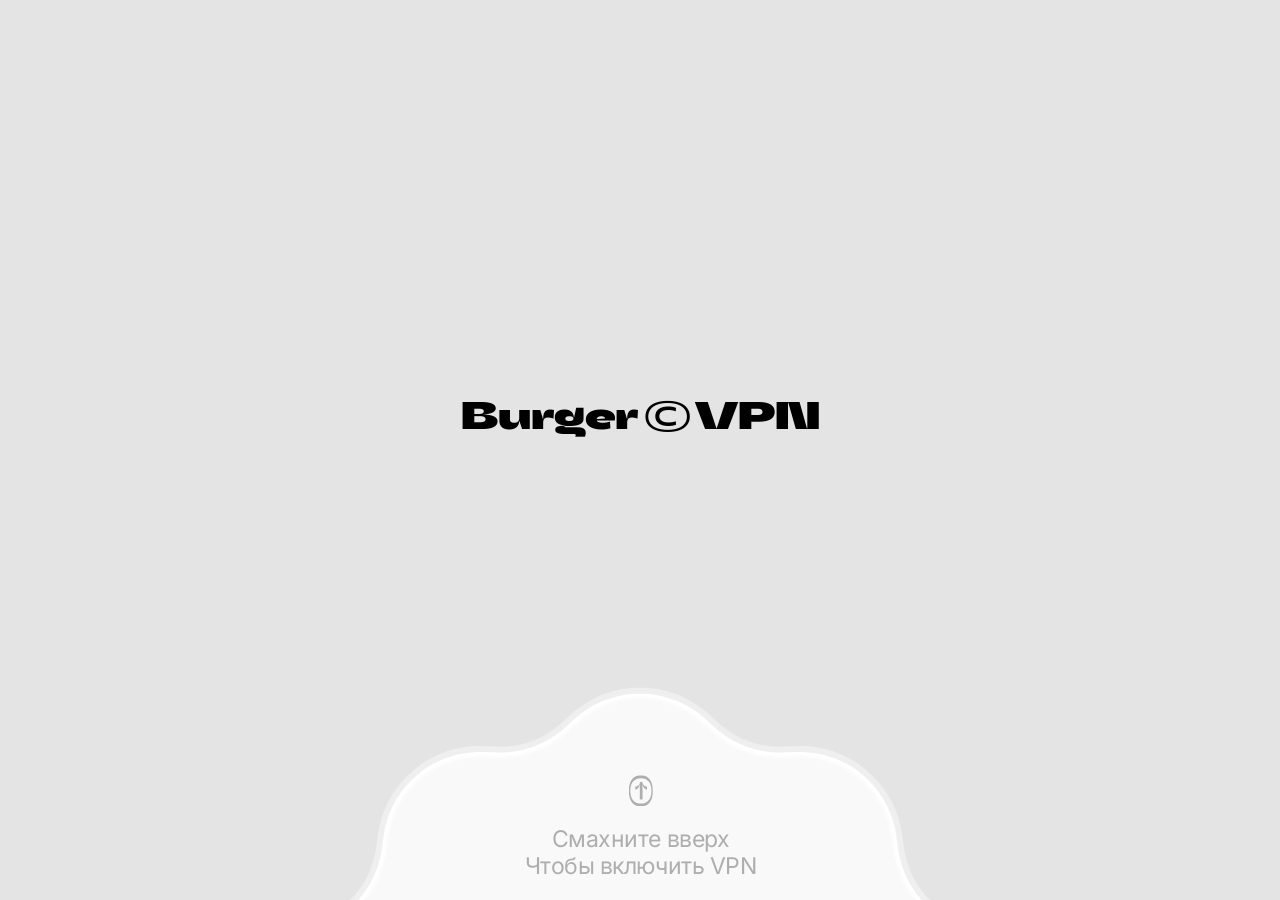
==== intro.html @ 923d02f2 "Заставка «Смахните вверх»: отдельная страница intro.html Жест вверх раздувает каплю в стеклянный куп" ====
<!doctype html>
<html lang="ru" class="no-js">
<head>
  <meta charset="utf-8">
  <meta name="viewport" content="width=device-width, initial-scale=1, viewport-fit=cover">
  <title>Burger VPN — смахните вверх</title>
  <meta name="description" content="Burger VPN: смахните вверх, чтобы включить VPN. Просто. Работает.">
  <meta name="theme-color" content="#e4e4e4">
  <link rel="icon" href="img/favicon.svg" type="image/svg+xml">
  <script>document.documentElement.className = 'js';</script>

  <link rel="preload" href="fonts/asgard-wide-xbold.woff2" as="font" type="font/woff2" crossorigin>
  <link rel="preload" href="fonts/asgard-wide-medium.woff2" as="font" type="font/woff2" crossorigin>
  <link rel="preload" href="fonts/inter-cyrillic.woff2" as="font" type="font/woff2" crossorigin>

  <link rel="stylesheet" href="css/base/fonts.css">
  <link rel="stylesheet" href="css/base/variables.css">
  <link rel="stylesheet" href="css/base/reset.css">
  <link rel="stylesheet" href="css/base/base.css">
  <link rel="stylesheet" href="css/blocks/glass.css">
  <link rel="stylesheet" href="css/blocks/button.css">
  <link rel="stylesheet" href="css/blocks/intro.css">
</head>
<body>
  <main class="intro" data-intro>
    <div class="intro__stage" data-intro-stage>
      <p class="intro__logo">
        <span class="intro__logo-word">Burger</span>
        <span class="intro__logo-mark">©</span>
        <span class="intro__logo-word">VPN</span>
      </p>

      <span class="intro__touch" aria-hidden="true"></span>
      <img class="intro__blob" src="img/intro/blob.svg" width="581" height="575" alt="">

      <h1 class="intro__title" tabindex="-1" data-intro-title>Просто.<br>Работает.</h1>

      <div class="intro__bubble" aria-hidden="true">
        <span class="intro__glow"></span>
        <span class="intro__lens">Просто.<br>Работает.</span>
      </div>

      <button class="intro__trigger" type="button" data-intro-trigger>
        <img class="intro__arrow" src="img/icons/intro-arrow.svg" width="26" height="20" alt="">
        <span class="intro__hint">Смахните вверх<br>Чтобы включить VPN</span>
      </button>

      <div class="intro__cloud">
        <img class="intro__icon" src="img/services/whatsapp.webp" width="164" height="167" alt="" decoding="async" style="--x: 184; --y: -14; --w: 82; --i: 27;">
        <img class="intro__icon" src="img/services/facebook.webp" width="182" height="185" alt="" decoding="async" style="--x: 189; --y: 0; --w: 91; --i: 25;">
        <img class="intro__icon" src="img/services/finland.webp" width="119" height="120" alt="" decoding="async" style="--x: 204; --y: 47; --w: 59; --i: 22;">
        <img class="intro__icon" src="img/services/reddit.webp" width="141" height="142" alt="" decoding="async" style="--x: 102.5; --y: 88; --w: 70; --i: 20;">
        <img class="intro__icon" src="img/services/notion.webp" width="149" height="151" alt="" decoding="async" style="--x: 223; --y: 75; --w: 74; --i: 18;">
        <img class="intro__icon" src="img/services/uk.webp" width="50" height="51" alt="" decoding="async" style="--x: 162; --y: 196; --w: 25; --i: 7;">
        <img class="intro__icon" src="img/services/usa.webp" width="72" height="74" alt="" decoding="async" style="--x: 142; --y: 99; --w: 36; --i: 19;">
        <img class="intro__icon" src="img/services/adobe.webp" width="170" height="173" alt="" decoding="async" style="--x: 132; --y: -97; --w: 85; --i: 28;">
        <img class="intro__icon" src="img/services/discord.webp" width="156" height="159" alt="" decoding="async" style="--x: 307; --y: 183; --w: 78; --i: 12;">
        <img class="intro__icon" src="img/services/discord-small.webp" width="73" height="74" alt="" decoding="async" style="--x: 152; --y: 130; --w: 36; --i: 13;">
        <img class="intro__icon" src="img/services/spotify.webp" width="125" height="126" alt="" decoding="async" style="--x: 98; --y: 106; --w: 62; --i: 17;">
        <img class="intro__icon" src="img/services/etsy.webp" width="58" height="59" alt="" decoding="async" style="--x: 227; --y: 274; --w: 29; --i: 1;">
        <img class="intro__icon" src="img/services/kazakhstan.webp" width="52" height="53" alt="" decoding="async" style="--x: 269; --y: 164; --w: 26; --i: 10;">
        <img class="intro__icon" src="img/services/uae.webp" width="98" height="99" alt="" decoding="async" style="--x: 314; --y: 143; --w: 49; --i: 15;">
        <img class="intro__icon" src="img/services/sweden.webp" width="140" height="142" alt="" decoding="async" style="--x: 116; --y: 143; --w: 70; --i: 11;">
        <img class="intro__icon" src="img/services/poland.webp" width="28" height="28" alt="" decoding="async" style="--x: 229; --y: 237; --w: 14; --i: 3;">
        <img class="intro__icon" src="img/services/instagram.webp" width="150" height="153" alt="" decoding="async" style="--x: 203; --y: 157; --w: 75; --i: 8;">
        <img class="intro__icon" src="img/services/germany.webp" width="24" height="25" alt="" decoding="async" style="--x: 300; --y: 205; --w: 12; --i: 9;">
        <img class="intro__icon" src="img/services/medium.webp" width="54" height="55" alt="" decoding="async" style="--x: 170; --y: 227; --w: 27; --i: 5;">
        <img class="intro__icon" src="img/services/dribbble.webp" width="78" height="80" alt="" decoding="async" style="--x: 183; --y: 239; --w: 39; --i: 2;">
        <img class="intro__icon" src="img/services/dribbble-alt.webp" width="78" height="80" alt="" decoding="async" style="--x: 200; --y: 312; --w: 39; --i: 0;">
        <img class="intro__icon" src="img/services/youtube.webp" width="168" height="171" alt="" decoding="async" style="--x: 113; --y: 0; --w: 84; --i: 26;">
        <a class="intro__power" href="index.html" aria-label="Открыть сайт Burger VPN">
          <img class="intro__power-image" src="img/intro/power.webp" width="236" height="239" alt="">
        </a>
        <img class="intro__icon" src="img/services/notion-small.webp" width="46" height="46" alt="" decoding="async" style="--x: 307; --y: 150; --w: 23; --i: 14;">
        <img class="intro__icon" src="img/services/soundcloud.webp" width="24" height="24" alt="" decoding="async" style="--x: 273; --y: 218; --w: 12; --i: 6;">
        <img class="intro__icon" src="img/services/chatgpt.webp" width="135" height="136" alt="" decoding="async" style="--x: 347; --y: 78; --w: 67; --i: 24;">
        <img class="intro__icon" src="img/services/signal.webp" width="36" height="37" alt="" decoding="async" style="--x: 312; --y: 105; --w: 18; --i: 21;">
        <img class="intro__icon" src="img/services/telegram.webp" width="123" height="125" alt="" decoding="async" style="--x: 195; --y: 86; --w: 62; --i: 16;">
        <img class="intro__icon" src="img/services/tiktok.webp" width="44" height="44" alt="" decoding="async" style="--x: 259; --y: 243; --w: 22; --i: 4;">
        <img class="intro__icon" src="img/services/whatsapp-small.webp" width="48" height="49" alt="" decoding="async" style="--x: 78; --y: 99; --w: 24; --i: 23;">
      </div>

      <div class="intro__actions">
        <a class="intro__action button glass glass_theme_dark" href="index.html#activation">Зарегистрироваться</a>
        <a class="intro__action button glass glass_theme_light" href="https://t.me/VpnBurger_bot" target="_blank" rel="noopener noreferrer">Войти в профиль</a>
      </div>

      <p class="intro__copyright">
        <span>Burger VPN</span>
        <span>©</span>
        <span>2026</span>
      </p>
    </div>
  </main>

  <script src="js/core/utils.js" defer></script>
  <script src="js/blocks/intro.js" defer></script>
</body>
</html>
---- css/base/fonts.css ----
/* Asgard Wide — пробная версия Zetafonts (CC BY-NC). В пробной сборке цифры заменены
   штампами, поэтому они вырезаны из файла, а цифры берутся из Unbounded по unicode-range. */
@font-face {
  font-family: "Asgard Wide";
  src: url("../../fonts/asgard-wide-regular.woff2") format("woff2");
  font-weight: 400;
  font-display: swap;
  unicode-range: U+0020-002F, U+003A-007E, U+00A0-00FF, U+0131, U+0152-0153, U+02C6, U+02DA, U+02DC,
    U+0400-045F, U+0490-0491, U+2010-2027, U+2030-203A, U+20AC, U+20BD, U+2116, U+2122, U+2190-2193, U+2212;
}

@font-face {
  font-family: "Asgard Wide";
  src: url("../../fonts/asgard-wide-medium.woff2") format("woff2");
  font-weight: 500;
  font-display: swap;
  unicode-range: U+0020-002F, U+003A-007E, U+00A0-00FF, U+0131, U+0152-0153, U+02C6, U+02DA, U+02DC,
    U+0400-045F, U+0490-0491, U+2010-2027, U+2030-203A, U+20AC, U+20BD, U+2116, U+2122, U+2190-2193, U+2212;
}

@font-face {
  font-family: "Asgard Wide";
  src: url("../../fonts/asgard-wide-xbold.woff2") format("woff2");
  font-weight: 800;
  font-display: swap;
  unicode-range: U+0020-002F, U+003A-007E, U+00A0-00FF, U+0131, U+0152-0153, U+02C6, U+02DA, U+02DC,
    U+0400-045F, U+0490-0491, U+2010-2027, U+2030-203A, U+20AC, U+20BD, U+2116, U+2122, U+2190-2193, U+2212;
}

/* Цифры объявлены отдельно под каждый вес букв: грань с диапазоном 200–900 Chrome
   выбирает вместо жирной грани букв, и тогда буквы уходят в запасной шрифт */
@font-face {
  font-family: "Asgard Wide";
  src: url("../../fonts/unbounded-digits.woff2") format("woff2-variations"), url("../../fonts/unbounded-digits.woff2") format("woff2");
  font-weight: 400;
  font-display: swap;
  unicode-range: U+0030-0039;
}

@font-face {
  font-family: "Asgard Wide";
  src: url("../../fonts/unbounded-digits.woff2") format("woff2-variations"), url("../../fonts/unbounded-digits.woff2") format("woff2");
  font-weight: 500;
  font-display: swap;
  unicode-range: U+0030-0039;
}

@font-face {
  font-family: "Asgard Wide";
  src: url("../../fonts/unbounded-digits.woff2") format("woff2-variations"), url("../../fonts/unbounded-digits.woff2") format("woff2");
  font-weight: 800;
  font-display: swap;
  unicode-range: U+0030-0039;
}

/* Inter вместо Neue Haas Unica из макета: у Unica нет свободной пробной версии */
@font-face {
  font-family: "Inter";
  src: url("../../fonts/inter-cyrillic.woff2") format("woff2-variations"), url("../../fonts/inter-cyrillic.woff2") format("woff2");
  font-weight: 100 900;
  font-display: swap;
  unicode-range: U+0301, U+0400-045F, U+0490-0491, U+04B0-04B1, U+2116;
}

@font-face {
  font-family: "Inter";
  src: url("../../fonts/inter-latin.woff2") format("woff2-variations"), url("../../fonts/inter-latin.woff2") format("woff2");
  font-weight: 100 900;
  font-display: swap;
  unicode-range: U+0000-00FF, U+0131, U+0152-0153, U+02BB-02BC, U+02C6, U+02DA, U+02DC, U+0304, U+0308, U+0329,
    U+2000-206F, U+20AC, U+2122, U+2191, U+2193, U+2212, U+2215, U+FEFF, U+FFFD;
}
---- css/base/variables.css ----
:root {
  /* Цвета */
  --color-bg: #f5f5f5;
  --color-bg-alt: #e4e4e4;
  --color-bg-page: #f5f5f5;
  --color-white: #ffffff;
  --color-black: #000000;
  --color-ink: #000000;
  --color-ink-80: rgb(0 0 0 / 0.8);
  --color-ink-40: rgb(0 0 0 / 0.4);
  --color-ink-30: rgb(0 0 0 / 0.3);
  --color-ink-20: rgb(0 0 0 / 0.2);
  --color-ink-10: rgb(0 0 0 / 0.1);
  --color-light-70: rgb(255 255 255 / 0.7);
  --color-light-40: rgb(255 255 255 / 0.4);
  --color-light-30: rgb(255 255 255 / 0.3);
  --color-light-12: rgb(255 255 255 / 0.12);
  --color-dark: #0c0c0c;
  --color-dark-soft: #1d1d1d;

  --color-pink: #ff2486;
  --color-pink-deep: #eb1976;
  --color-pink-light: #fe77b4;
  --color-pink-soft: #f9539d;
  --color-pink-glow: #fe499a;
  --color-pink-shadow: #d30460;
  --color-lime: #c4d82b;
  --color-orange: #ff8b4d;
  --color-magenta: #fe2dea;
  --color-sky: #86dfff;
  --color-sky-deep: #0786b5;

  /* Градиенты */
  --gradient-pink: radial-gradient(83% 83% at 50% 17%, #fe77b4 40%, #eb1976 84%), #ff2486;
  --gradient-holo: linear-gradient(90deg, #f7ded7 8%, #b6c9d7 36%, #b4c2f3 56%, #e2ceea 79%, #f7edee 100%);
  --gradient-glass-stroke: linear-gradient(135deg, rgb(255 255 255 / 0) 0%, rgb(255 255 255 / 0.7) 25%, rgb(255 255 255 / 0.3) 93%, rgb(255 255 255 / 0.2) 100%);
  --gradient-light-glass: radial-gradient(227% 185% at 50% 4%, rgb(128 128 128 / 0.01) 22%, rgb(158 158 158 / 0.4) 42%, rgb(158 158 158 / 0.7) 56%), #ffffff;

  /* Тени */
  --shadow-glass-inset: inset 2.5px 2.5px 16.5px -2.5px rgb(255 255 255 / 0.7),
    inset 1.25px 1.25px 60px -2.5px rgb(255 255 255 / 0.2),
    inset -8px -9.25px 15px -2.5px rgb(255 255 255 / 0.2);
  --shadow-glass-pink: inset -2.5px -6.25px 17.5px -5.5px rgb(255 64 157 / 0.6);
  --shadow-light-glass: 0 5px 8px -6px rgb(9 9 9 / 0.18);
  --shadow-card: 0 30px 23px -23px rgb(9 9 9 / 0.35);
  --shadow-float: 0 32px 22px -30px rgb(0 0 0 / 0.45);

  /* Скругления */
  --radius-section: 105px;
  --radius-xl: 46px;
  --radius-lg: 40px;
  --radius-md: 25px;
  --radius-sm: 20px;
  --radius-pill: 17px;
  --radius-xs: 12px;

  /* Шрифты */
  --font-display: "Asgard Wide", "Unbounded", system-ui, sans-serif;
  --font-body: "Inter", "Neue Haas Unica", "Helvetica Neue", system-ui, sans-serif;

  /* Одна единица = 1px макета шириной 440, считается от ширины ближайшего контейнера */
  --u: calc(100cqi / 440);

  --fs-display: clamp(40px, calc(60 * var(--u)), 92px);
  --fs-h2: clamp(29px, calc(40 * var(--u)), 58px);
  --fs-h3: clamp(24px, calc(33 * var(--u)), 44px);
  --fs-lead: clamp(17px, calc(22 * var(--u)), 28px);
  --fs-body: clamp(14px, calc(16 * var(--u)), 20px);
  --fs-small: clamp(12px, calc(14 * var(--u)), 17px);
  --fs-button: clamp(22px, calc(32 * var(--u)), 42px);

  /* Сетка страницы */
  --page-gutter: 20px;
  --page-max: 1440px;
  --tile-gap: 16px;
  --header-height: 70px;

  /* Движение */
  --ease-out: cubic-bezier(0.16, 1, 0.3, 1);
  --ease-back: cubic-bezier(0.34, 1.56, 0.64, 1);
  --ease-in-out: cubic-bezier(0.65, 0, 0.35, 1);
  --dur-fast: 0.25s;
  --dur: 0.5s;
  --dur-slow: 0.9s;
}

@media (min-width: 768px) {
  :root {
    --page-gutter: 24px;
    --tile-gap: 20px;
    --radius-section: 64px;
  }
}

@media (min-width: 1240px) {
  :root {
    --page-gutter: 32px;
    --tile-gap: 24px;
  }
}
---- css/base/base.css ----
html {
  scroll-behavior: smooth;
  scroll-padding-top: calc(var(--header-height) + 24px);
}

body {
  min-width: 320px;
  overflow-x: clip;
  background: var(--color-bg-page);
  color: var(--color-ink);
  font-family: var(--font-body);
  font-size: 16px;
  line-height: 1.35;
  -webkit-font-smoothing: antialiased;
  -moz-osx-font-smoothing: grayscale;
  text-rendering: optimizeLegibility;
}

body.is-locked {
  overflow: hidden;
}

/* В макете у текстов включена обрезка по высоте заглавных: отступы в Figma считаются
   от верха заглавных до базовой линии. Без поддержки (Firefox) отступы чуть шире. */
:where(h1, h2, h3, p, li, dt, dd, figcaption, button, a, label, span, input) {
  text-box: trim-both cap alphabetic;
}

:focus-visible {
  outline: 2px solid var(--color-pink);
  outline-offset: 3px;
}

.visually-hidden {
  position: absolute;
  width: 1px;
  height: 1px;
  margin: -1px;
  padding: 0;
  overflow: hidden;
  clip: rect(0 0 0 0);
  white-space: nowrap;
  border: 0;
}

/* Сетка страницы. На телефоне секции идут встык, как в макете,
   с 768px превращаются в плитки бенто. */
.page {
  container-type: inline-size;
  display: flex;
  flex-direction: column;
  padding-top: calc(var(--header-height) + 10px);
}

/* На телефоне контейнер — вся страница: cqi считается от ширины без полей секций,
   и размеры из макета (ширина 440) совпадают один в один */
.page__tile {
  position: relative;
  min-width: 0;
}

@media (min-width: 768px) {
  :root {
    --color-bg-page: #e9e9e9;
  }

  .page {
    display: grid;
    grid-template-columns: minmax(0, 1fr);
    gap: var(--tile-gap);
    width: min(100%, 680px + 2 * var(--page-gutter));
    margin-inline: auto;
    padding: calc(var(--header-height) + 40px) var(--page-gutter) var(--page-gutter);
  }

  .page__tile {
    container-type: inline-size;
    border-radius: var(--radius-section);
    background: var(--color-bg);
    box-shadow: inset 0 1px 0 rgb(255 255 255 / 0.9), 0 18px 40px -32px rgb(0 0 0 / 0.35);
  }
}

@media (min-width: 1024px) {
  .page {
    width: min(100%, var(--page-max));
    grid-template-columns: repeat(12, minmax(0, 1fr));
    grid-template-areas:
      "hero hero hero hero hero hero hero hero hero hero hero hero"
      "features features features features features features features features features features features features"
      "services services services services services services devices devices devices devices devices devices"
      "tariffs tariffs tariffs tariffs tariffs tariffs mini-app mini-app mini-app mini-app mini-app mini-app"
      "tariffs tariffs tariffs tariffs tariffs tariffs cashback cashback cashback cashback cashback cashback"
      "steps steps steps steps steps reviews reviews reviews reviews reviews reviews reviews"
      "launch launch launch launch launch reviews reviews reviews reviews reviews reviews reviews"
      "faq faq faq faq faq faq faq faq faq faq faq faq"
      "support support support support support support support support support support support support"
      "footer footer footer footer footer footer footer footer footer footer footer footer";
  }

  .page__tile_area_hero { grid-area: hero; }
  .page__tile_area_features { grid-area: features; }
  .page__tile_area_services { grid-area: services; }
  .page__tile_area_devices { grid-area: devices; }
  .page__tile_area_steps { grid-area: steps; }
  .page__tile_area_tariffs { grid-area: tariffs; }
  .page__tile_area_mini-app { grid-area: mini-app; }
  .page__tile_area_cashback { grid-area: cashback; }
  .page__tile_area_reviews { grid-area: reviews; }
  .page__tile_area_launch { grid-area: launch; }
  .page__tile_area_faq { grid-area: faq; }
  .page__tile_area_support { grid-area: support; }
  .page__tile_area_footer { grid-area: footer; }
}

/* Появление при прокрутке: состояние задаёт js/core/reveal.js */
[data-reveal] {
  --reveal-shift: 36px;
  --reveal-delay: 0s;
  opacity: 0;
  transform: translate3d(0, var(--reveal-shift), 0) scale(0.98);
  transition:
    opacity var(--dur-slow) var(--ease-out) var(--reveal-delay),
    transform var(--dur-slow) var(--ease-out) var(--reveal-delay);
}

[data-reveal].is-visible {
  opacity: 1;
  transform: none;
}

.no-js [data-reveal] {
  opacity: 1;
  transform: none;
}

@media (prefers-reduced-motion: reduce) {
  html {
    scroll-behavior: auto;
  }

  *,
  *::before,
  *::after {
    animation-duration: 0.01ms !important;
    animation-iteration-count: 1 !important;
    transition-duration: 0.01ms !important;
    transition-delay: 0s !important;
  }

  [data-reveal] {
    opacity: 1;
    transform: none;
  }
}
---- css/blocks/glass.css ----
/* Стеклянная поверхность из макета: фон, градиентная обводка, внутренние блики.
   Подмешивается к элементам других блоков, сама раскладку не задаёт. */
.glass {
  --glass-border: 1px;
  --glass-stroke: linear-gradient(180deg, rgb(0 0 0 / 0.1), rgb(0 0 0 / 0.3));
  position: relative;
  isolation: isolate;
}

.glass::before {
  content: "";
  position: absolute;
  inset: 0;
  z-index: 2;
  padding: var(--glass-border);
  border-radius: inherit;
  background: var(--glass-stroke);
  -webkit-mask: linear-gradient(#000 0 0) content-box, linear-gradient(#000 0 0);
  -webkit-mask-composite: xor;
  mask-composite: exclude;
  pointer-events: none;
}

.glass_theme_light {
  background: var(--gradient-light-glass);
  box-shadow: var(--shadow-light-glass);
}

.glass_theme_dark {
  --glass-border: 2px;
  --glass-stroke: var(--gradient-glass-stroke);
  background: var(--color-black);
  color: var(--color-white);
  box-shadow: var(--shadow-glass-inset), var(--shadow-glass-pink), var(--shadow-float);
}

.glass_theme_pink {
  --glass-stroke: var(--gradient-glass-stroke);
  background: var(--gradient-pink);
  color: var(--color-white);
  box-shadow:
    0 16px 12px -15px rgb(211 4 96 / 0.45),
    inset 1.25px 1.25px 8.25px -1.25px rgb(255 255 255 / 0.7),
    inset -1.25px -3.125px 8.75px -2.75px rgb(144 137 246 / 0.6),
    inset 0.625px 0.625px 15px -1.25px var(--color-white),
    inset -4px -4.625px 7.5px -1.25px rgb(255 255 255 / 0.2),
    inset -1.25px -3.125px 8.75px -2.75px rgb(246 188 137 / 0.6);
}

.glass_theme_clear {
  --glass-border: 2px;
  --glass-stroke: var(--gradient-glass-stroke);
  background: radial-gradient(130% 150% at 28% 18%, rgb(255 255 255 / 0.5) 10%, rgb(255 255 255 / 0.05) 55%, rgb(255 255 255 / 0.02) 100%);
  color: var(--color-white);
  box-shadow:
    inset 2.5px 2.5px 16.5px -2.5px rgb(255 255 255 / 0.7),
    inset -2.5px -6.25px 12.5px -5.5px rgb(235 235 235 / 0.6),
    inset 1.25px 1.25px 60px -2.5px rgb(255 255 255 / 0.2),
    inset -8px -9.25px 15px -2.5px rgb(255 255 255 / 0.2),
    0 25px 22px -28px rgb(0 0 0 / 0.35);
  -webkit-backdrop-filter: blur(6px);
  backdrop-filter: blur(6px);
}
---- css/blocks/button.css ----
.button {
  position: relative;
  display: inline-flex;
  align-items: center;
  justify-content: center;
  gap: 0.4em;
  overflow: hidden;
  border-radius: var(--radius-xl);
  font-family: var(--font-display);
  font-weight: 400;
  line-height: 1;
  text-align: center;
  white-space: nowrap;
  -webkit-tap-highlight-color: transparent;
  user-select: none;
  transition:
    transform var(--dur-fast) var(--ease-back),
    box-shadow var(--dur) var(--ease-out),
    filter var(--dur-fast) ease;
}

/* Блик, пробегающий по кнопке при наведении */
.button::after {
  content: "";
  position: absolute;
  inset: -20% auto -20% -60%;
  width: 45%;
  background: linear-gradient(100deg, transparent, rgb(255 255 255 / 0.28), transparent);
  transform: translateX(0) skewX(-18deg);
  opacity: 0;
  pointer-events: none;
}

@media (hover: hover) {
  .button:hover {
    transform: translateY(-2px);
    filter: brightness(1.06);
  }

  .button:hover::after {
    opacity: 1;
    transform: translateX(420%) skewX(-18deg);
    transition: transform 0.9s var(--ease-out), opacity 0.2s;
  }
}

.button:active {
  transform: scale(0.97);
}

.button_size_l {
  min-height: clamp(62px, calc(86 * var(--u)), 104px);
  padding-inline: 1.1em;
  font-size: var(--fs-button);
}

.button_size_m {
  min-height: clamp(58px, calc(85 * var(--u)), 100px);
  padding-inline: 1.1em;
  font-size: clamp(20px, calc(28 * var(--u)), 36px);
}
---- css/blocks/intro.css ----
/* Заставка «Смахните вверх» (intro.html). Сцена — видимая часть кадра из макета:
   440 × 743 между статус-баром и панелью браузера. Внутри всё задано в пикселях
   кадра через --u, поэтому раскадровка из Figma переносится один в один. */
.intro {
  position: fixed;
  inset: 0;
  display: grid;
  place-items: center;
  overflow: hidden;
  background: var(--color-bg-alt);
  touch-action: none;
  user-select: none;
  -webkit-user-select: none;
  -webkit-tap-highlight-color: transparent;
}

.intro_done {
  touch-action: auto;
  user-select: auto;
  -webkit-user-select: auto;
}

/* Значения ниже — последний кадр: так страница выглядит без скриптов.
   Со скриптом js/blocks/intro.js переписывает их на каждом кадре анимации. */
.intro__stage {
  --logo-y: 282;
  --logo-o: 0;
  --hint-y: -20;
  --hint-o: 0;
  --blob-o: 0;
  --blob-s: 1;
  --touch-o: 0;
  --bubble-x: 170;
  --bubble-y: 257;
  --bubble-d: 100;
  --bubble-o: 0;
  --glow-x: 14.2;
  --glow-y: 52;
  --glow-w: 71.3;
  --glow-h: 46.1;
  --glow-o: 0;
  --glow-cut: 1;
  --title-cy: 415;
  --title-fs: 41;
  --title-o: 1;
  --lens-o: 0;
  position: relative;
  container-type: inline-size;
  width: min(100vw, 100vh * 440 / 743);
  width: min(100vw, 100svh * 440 / 743);
  aspect-ratio: 440 / 743;
}

.js .intro__stage {
  --logo-y: 329;
  --logo-o: 1;
  --hint-y: 0;
  --hint-o: 1;
  --blob-o: 1;
  --bubble-x: -80;
  --bubble-y: 562;
  --bubble-d: 601;
  --title-o: 0;
}

.intro__logo {
  position: absolute;
  top: calc(var(--logo-y) * var(--u));
  left: 0;
  right: 0;
  z-index: 5;
  display: flex;
  justify-content: center;
  gap: calc(5 * var(--u));
  font-family: var(--font-display);
  font-size: calc(32 * var(--u));
  font-weight: 800;
  line-height: 0.9;
  opacity: var(--logo-o);
  pointer-events: none;
}

.intro__logo-mark {
  font-weight: 400;
  letter-spacing: -0.03em;
}

/* Розовое пятно под каплей в момент касания (кадр 260) */
.intro__touch {
  position: absolute;
  top: calc(624 * var(--u));
  left: calc(74 * var(--u));
  z-index: 1;
  width: calc(291 * var(--u));
  height: calc(114 * var(--u));
  border-radius: 50%;
  background: radial-gradient(closest-side, #eb1976 45%, rgb(146 155 255 / 0.85) 82%, rgb(146 155 255 / 0));
  filter: blur(calc(30 * var(--u)));
  opacity: var(--touch-o);
  pointer-events: none;
}

.intro__blob {
  position: absolute;
  top: calc(565 * var(--u));
  left: calc(-70.9 * var(--u));
  z-index: 2;
  width: calc(580.7 * var(--u));
  max-width: none;
  opacity: var(--blob-o);
  scale: var(--blob-s);
  transform-origin: 50% 25%;
  pointer-events: none;
}

.intro__title {
  position: absolute;
  top: calc((var(--title-cy) - var(--title-fs) * 0.875) * var(--u));
  left: 0;
  right: 0;
  z-index: 3;
  font-family: var(--font-display);
  font-size: calc(var(--title-fs) * var(--u));
  font-weight: 500;
  line-height: 1.05;
  text-align: center;
  opacity: var(--title-o);
}

.intro__title:focus {
  outline: none;
}

/* Купол, потом шар-линза. Непрозрачный: под ним прячется заголовок,
   а внутри виден его увеличенный двойник — так выглядит преломление */
.intro__bubble {
  position: absolute;
  top: calc(var(--bubble-y) * var(--u));
  left: calc(var(--bubble-x) * var(--u));
  z-index: 4;
  width: calc(var(--bubble-d) * var(--u));
  aspect-ratio: 1;
  overflow: hidden;
  border-radius: 50%;
  background: #fafafa;
  box-shadow:
    0 0 0 calc(0.8 * var(--u)) rgb(0 0 0 / 0.04),
    0 calc(4 * var(--u)) calc(20 * var(--u)) calc(-4 * var(--u)) rgb(0 0 0 / 0.2);
  opacity: var(--bubble-o);
  pointer-events: none;
}

.intro__bubble::after {
  content: "";
  position: absolute;
  inset: 0;
  border-radius: inherit;
  box-shadow:
    inset 0 0 calc(4 * var(--u)) calc(2 * var(--u)) var(--color-white),
    inset 0 0 calc(20 * var(--u)) calc(6 * var(--u)) rgb(255 255 255 / 0.6);
}

/* Кольцо свечения из макета: прозрачная середина, розовый, фиолетовый и синий край.
   В шаре от кольца остаётся нижняя дуга-улыбка — верх гасит маска */
.intro__glow {
  position: absolute;
  top: calc(var(--glow-y) * 1%);
  left: calc(var(--glow-x) * 1%);
  width: calc(var(--glow-w) * 1%);
  height: calc(var(--glow-h) * 1%);
  border-radius: 50%;
  background: radial-gradient(61% 61% at 50% 47%, rgb(255 90 200 / 0) 20%, #ff3fb8 60%, rgb(205 95 240 / 0.75) 70%, rgb(160 150 250 / 0.45) 82%);
  filter: blur(calc(9 * var(--u)));
  opacity: var(--glow-o);
  -webkit-mask-image: linear-gradient(180deg, rgb(0 0 0 / calc(1 - var(--glow-cut))) 38%, #000 62%);
  mask-image: linear-gradient(180deg, rgb(0 0 0 / calc(1 - var(--glow-cut))) 38%, #000 62%);
}

.intro__lens {
  position: absolute;
  top: calc((var(--title-cy) - var(--bubble-y) - var(--title-fs) * 0.875) * var(--u));
  left: calc(var(--bubble-x) * var(--u) * -1);
  width: calc(440 * var(--u));
  font-family: var(--font-display);
  font-size: calc(var(--title-fs) * var(--u));
  font-weight: 500;
  line-height: 1.05;
  text-align: center;
  color: var(--color-black);
  text-shadow:
    calc(-2 * var(--u)) 0 rgb(255 0 90 / 0.45),
    calc(2 * var(--u)) 0 rgb(0 140 255 / 0.45);
  transform-origin:
    calc((var(--bubble-x) + var(--bubble-d) / 2) * var(--u))
    calc((var(--bubble-y) + var(--bubble-d) / 2 - var(--title-cy) + var(--title-fs) * 0.875) * var(--u));
  scale: 1.28;
  opacity: var(--lens-o);
}

.intro__trigger {
  position: absolute;
  top: calc(560 * var(--u));
  left: 0;
  right: 0;
  z-index: 5;
  height: calc(220 * var(--u));
  border-radius: calc(60 * var(--u)) calc(60 * var(--u)) 0 0;
  opacity: var(--hint-o);
  translate: 0 calc(var(--hint-y) * var(--u));
  cursor: grab;
}

.intro__trigger:active {
  cursor: grabbing;
}

.intro__trigger:focus-visible {
  outline-offset: calc(-8 * var(--u));
}

/* Векторная стрелка в макете повёрнута на 90°: коробка 26 × 20, на экране 20 × 26 */
.intro__arrow {
  position: absolute;
  top: calc(83 * var(--u));
  left: calc(207 * var(--u));
  width: calc(26 * var(--u));
  rotate: 90deg;
}

.intro__hint {
  position: absolute;
  top: calc(122 * var(--u));
  left: 0;
  right: 0;
  font-size: calc(19 * var(--u));
  line-height: 1.15;
  letter-spacing: -0.02em;
  text-align: center;
  color: var(--color-ink-30);
}

.intro_idle .intro__arrow {
  animation: intro-nudge 1.8s var(--ease-in-out) infinite;
}

.intro_idle .intro__blob {
  animation: intro-breathe 3.6s var(--ease-in-out) infinite;
}

.intro_playing .intro__trigger,
.intro_done .intro__trigger,
.intro_done .intro__logo {
  visibility: hidden;
}

.intro__cloud {
  position: absolute;
  inset: 0;
  z-index: 6;
  pointer-events: none;
}

.intro__icon {
  position: absolute;
  top: calc(var(--y) * var(--u));
  left: calc(var(--x) * var(--u));
  width: calc(var(--w) * var(--u));
  max-width: none;
}

.intro__power {
  position: absolute;
  top: calc(257 * var(--u));
  left: calc(170 * var(--u));
  width: calc(100 * var(--u));
  aspect-ratio: 236 / 239;
  border-radius: 50%;
  pointer-events: auto;
  transition: scale 0.45s var(--ease-back);
}

/* Волна от кнопки в момент, когда шар лопается */
.intro__power::before {
  content: "";
  position: absolute;
  inset: 0;
  border: calc(3 * var(--u)) solid rgb(255 255 255 / 0.9);
  border-radius: 50%;
  box-shadow: 0 0 calc(24 * var(--u)) rgb(255 36 134 / 0.45);
  opacity: 0;
  pointer-events: none;
}

.intro__power-image {
  width: 100%;
}

@media (hover: hover) {
  .intro__power:hover {
    scale: 1.06;
  }
}

.intro__power:active {
  scale: 0.94;
}

.js .intro:not(.intro_burst) .intro__icon,
.js .intro:not(.intro_burst) .intro__power {
  visibility: hidden;
  opacity: 0;
}

.intro_burst .intro__icon {
  animation:
    intro-burst 1.1s cubic-bezier(0.2, 0.85, 0.3, 1.12) calc(var(--i) * 18ms) both,
    intro-float calc(4.4s + var(--i) * 0.12s) var(--ease-in-out) calc(1.3s + var(--i) * 0.05s) infinite alternate;
}

.intro_burst .intro__power {
  animation: intro-pop 0.8s var(--ease-back) both;
}

.intro_burst .intro__power::before {
  animation: intro-wave 1s var(--ease-out) 0.05s both;
}

.intro__actions {
  position: absolute;
  top: calc(482 * var(--u));
  left: calc(54 * var(--u));
  z-index: 6;
  display: flex;
  flex-direction: column;
  gap: calc(10 * var(--u));
  width: calc(332 * var(--u));
}

.intro__action {
  min-height: calc(86 * var(--u));
  border-radius: calc(30 * var(--u));
  font-size: calc(22 * var(--u));
}

.intro__copyright {
  position: absolute;
  top: calc(695 * var(--u));
  left: 0;
  right: 0;
  z-index: 6;
  display: flex;
  justify-content: center;
  gap: calc(13 * var(--u));
  font-size: calc(15 * var(--u));
  line-height: 1;
}

.intro__actions,
.intro__copyright {
  transition:
    opacity 0.6s ease,
    translate 0.9s var(--ease-out);
}

.intro_done .intro__copyright {
  transition-delay: 0.2s;
}

.js .intro:not(.intro_done) .intro__actions,
.js .intro:not(.intro_done) .intro__copyright {
  visibility: hidden;
  opacity: 0;
  translate: 0 calc(28 * var(--u));
}

@keyframes intro-nudge {
  0%,
  100% {
    translate: 0 0;
  }

  50% {
    translate: 0 calc(-7 * var(--u));
  }
}

@keyframes intro-breathe {
  0%,
  100% {
    transform: none;
  }

  50% {
    transform: scale(1.015);
  }
}

/* Иконки вылетают из центра кнопки питания (220; 307) на свои места */
@keyframes intro-burst {
  from {
    opacity: 0;
    transform:
      translate(
        calc((220 - var(--x) - var(--w) / 2) * var(--u)),
        calc((307 - var(--y) - var(--w) / 2) * var(--u))
      )
      scale(0.15);
  }

  20% {
    opacity: 1;
  }

  to {
    opacity: 1;
    transform: none;
  }
}

@keyframes intro-float {
  from {
    translate: 0 0;
  }

  to {
    translate: 0 calc(-5 * var(--u));
  }
}

@keyframes intro-pop {
  from {
    opacity: 0;
    transform: scale(0.7);
  }

  to {
    opacity: 1;
    transform: none;
  }
}

@keyframes intro-wave {
  from {
    opacity: 0.8;
    transform: scale(0.9);
  }

  to {
    opacity: 0;
    transform: scale(3.4);
  }
}

@keyframes intro-fade {
  from {
    opacity: 0;
  }

  to {
    opacity: 1;
  }
}

@media (prefers-reduced-motion: reduce) {
  .intro_idle .intro__arrow,
  .intro_idle .intro__blob {
    animation: none;
  }

  .intro_burst .intro__icon,
  .intro_burst .intro__power {
    animation: intro-fade 0.4s ease both;
  }

  .intro_burst .intro__power::before {
    animation: none;
  }

  .intro__actions,
  .intro__copyright {
    transition: opacity 0.4s ease;
  }
}
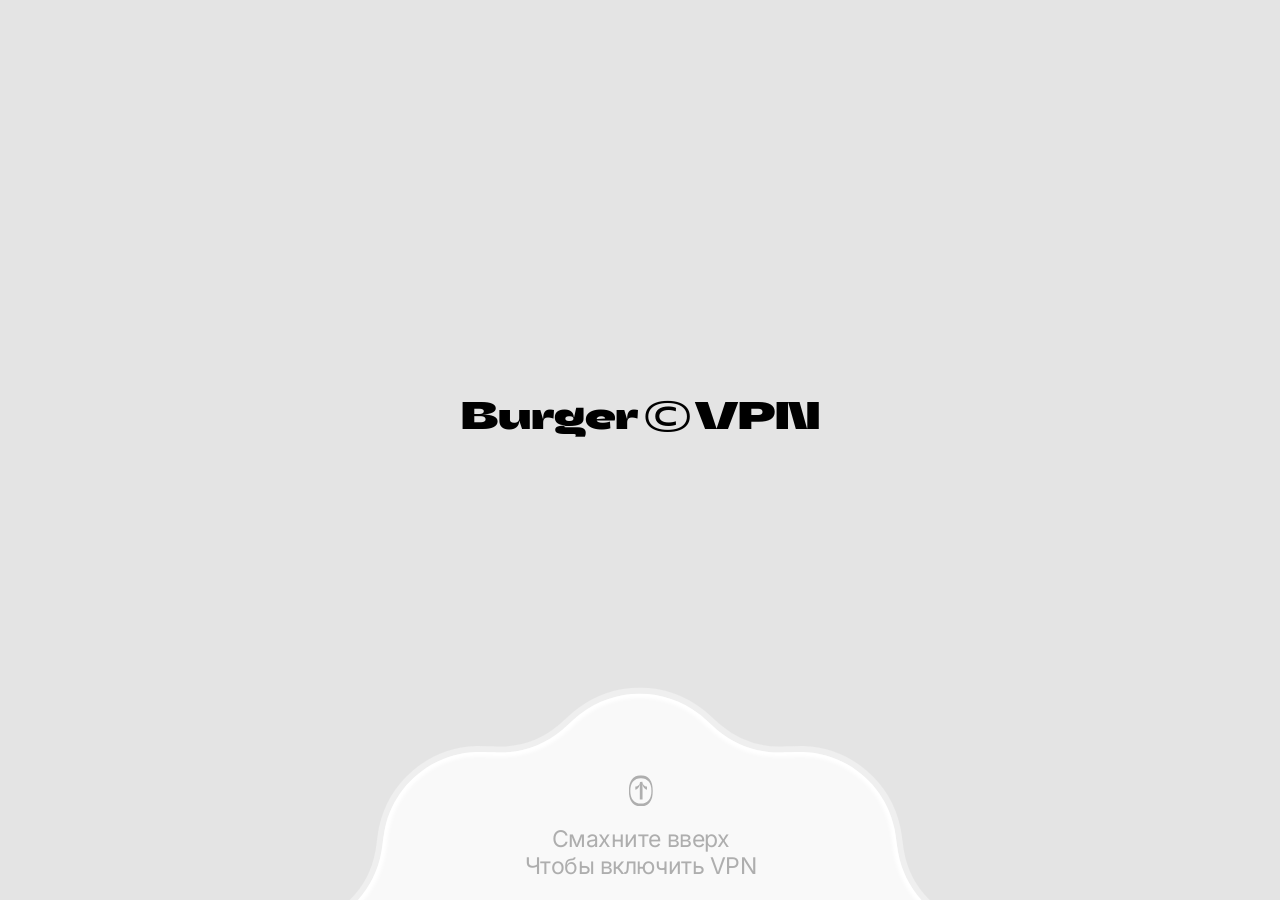
==== commit b996634f: "Заставка: анимация без пересчёта раскладки, касание как в макете, телефон боком Шар, свечение, линза" ====
--- a/intro.html
+++ b/intro.html
@@ -30,8 +30,23 @@
         <span class="intro__logo-word">VPN</span>
       </p>
 
-      <span class="intro__touch" aria-hidden="true"></span>
-      <img class="intro__blob" src="img/intro/blob.svg" width="581" height="575" alt="">
+      <svg class="intro__blob" viewBox="0 0 580.725 574.578" fill="none" aria-hidden="true">
+        <defs>
+          <clipPath id="intro-blob-inside"><path id="intro-blob-shape" d="M231.212 33.6466C236.27 29.0573 238.799 26.7627 241.132 24.9414C270.066 2.35288 310.659 2.35288 339.593 24.9414C341.926 26.7627 344.455 29.0573 349.513 33.6466V33.6466C351.901 35.8133 353.095 36.8966 354.288 37.8971C368.689 49.9754 386.883 56.5974 405.679 56.6017C407.236 56.6021 408.847 56.5397 412.069 56.415V56.415C418.893 56.1508 422.306 56.0187 425.264 56.1231C461.948 57.4174 493.044 83.5103 500.689 119.412C501.305 122.307 501.768 125.69 502.693 132.457V132.457C503.129 135.652 503.348 137.25 503.618 138.783C506.886 157.292 516.567 174.06 530.963 186.145C532.155 187.146 533.429 188.133 535.978 190.109V190.109C541.376 194.294 544.075 196.386 546.273 198.367C573.543 222.938 580.592 262.915 563.371 295.332C561.982 297.945 560.162 300.834 556.52 306.613V306.613C554.801 309.341 553.942 310.705 553.164 312.053C543.77 328.333 540.408 347.4 543.667 365.911C543.937 367.445 544.278 369.02 544.961 372.172V372.172C546.406 378.847 547.129 382.185 547.539 385.116C552.635 421.467 532.338 456.622 498.309 470.385C495.566 471.494 492.314 472.537 485.81 474.623V474.623C482.74 475.608 481.204 476.101 479.741 476.634C462.081 483.066 447.249 495.511 437.848 511.787C437.069 513.135 436.317 514.561 434.814 517.414V517.414C431.631 523.457 430.039 526.478 428.47 528.987C409.007 560.109 370.861 573.993 335.947 562.663C333.132 561.749 329.971 560.458 323.648 557.875V557.875C320.663 556.656 319.17 556.047 317.707 555.514C300.043 549.09 280.682 549.09 263.018 555.514C261.555 556.047 260.062 556.656 257.077 557.875V557.875C250.754 560.458 247.593 561.749 244.778 562.663C209.864 573.993 171.718 560.109 152.255 528.987C150.686 526.478 149.094 523.457 145.911 517.414V517.414C144.408 514.561 143.656 513.135 142.877 511.787C133.476 495.511 118.644 483.066 100.984 476.634C99.5206 476.101 97.9854 475.608 94.915 474.623V474.623C88.4113 472.537 85.1595 471.494 82.4158 470.385C48.3868 456.622 28.0902 421.467 33.1856 385.116C33.5965 382.185 34.3191 378.847 35.7644 372.172V372.172C36.4467 369.02 36.7879 367.445 37.0579 365.911C40.3175 347.4 36.9554 328.333 27.5614 312.053C26.7832 310.705 25.9236 309.341 24.2046 306.613V306.613C20.5634 300.834 18.7428 297.945 17.3543 295.332C0.133172 262.915 7.18214 222.938 34.4517 198.367C36.6504 196.386 39.3494 194.294 44.7474 190.109V190.109C47.2958 188.133 48.57 187.146 49.7625 186.145C64.1579 174.06 73.8387 157.292 77.1068 138.783C77.3775 137.25 77.5958 135.652 78.0325 132.457V132.457C78.9575 125.69 79.4199 122.307 80.0363 119.412C87.681 83.5103 118.777 57.4174 155.461 56.1231C158.419 56.0187 161.832 56.1508 168.656 56.415V56.415C171.878 56.5397 173.489 56.6021 175.046 56.6017C193.842 56.5974 212.036 49.9754 226.437 37.8971C227.63 36.8966 228.824 35.8133 231.212 33.6466V33.6466Z"/></clipPath>
+          <filter id="intro-blob-soft" x="-5%" y="-5%" width="110%" height="110%"><feGaussianBlur stdDeviation="1.2"/></filter>
+          <filter id="intro-touch-blur" x="-50%" y="-100%" width="200%" height="300%"><feGaussianBlur stdDeviation="16"/></filter>
+        </defs>
+        <use href="#intro-blob-shape" stroke="#efefef" stroke-width="10"/>
+        <use href="#intro-blob-shape" fill="#f9f9f9"/>
+        <g clip-path="url(#intro-blob-inside)">
+          <g class="intro__touch" filter="url(#intro-touch-blur)">
+            <ellipse cx="170" cy="100" rx="50" ry="52" fill="#ff1f8e"/>
+            <ellipse cx="404" cy="100" rx="50" ry="52" fill="#ff1f8e"/>
+            <ellipse cx="291" cy="150" rx="120" ry="22" fill="#b3a6ff" opacity="0.7"/>
+          </g>
+        </g>
+        <use href="#intro-blob-shape" stroke="#fff" stroke-width="7" clip-path="url(#intro-blob-inside)" filter="url(#intro-blob-soft)"/>
+      </svg>
 
       <h1 class="intro__title" tabindex="-1" data-intro-title>Просто.<br>Работает.</h1>
 
--- a/css/base/base.css
+++ b/css/base/base.css
@@ -18,6 +18,7 @@
 
 body.is-locked {
   overflow: hidden;
+  padding-right: var(--scrollbar-compensation, 0px);
 }
 
 /* В макете у текстов включена обрезка по высоте заглавных: отступы в Figma считаются
@@ -29,6 +30,13 @@
 :focus-visible {
   outline: 2px solid var(--color-pink);
   outline-offset: 3px;
+}
+
+/* Пауза для анимаций за экраном (js/core/offscreen.js). Правила блоков задают animation
+   целиком и сбрасывают play-state, поэтому здесь нужен !important */
+.is-offscreen,
+.is-offscreen * {
+  animation-play-state: paused !important;
 }
 
 .visually-hidden {
@@ -50,6 +58,12 @@
   display: flex;
   flex-direction: column;
   padding-top: calc(var(--header-height) + 10px);
+}
+
+/* Подвал стоит вне <main>, чтобы у страницы был ориентир «подвал», но обе части —
+   клетки одной сетки: main не даёт своей коробки */
+.page__main {
+  display: contents;
 }
 
 /* На телефоне контейнер — вся страница: cqi считается от ширины без полей секций,
@@ -89,8 +103,8 @@
       "hero hero hero hero hero hero hero hero hero hero hero hero"
       "features features features features features features features features features features features features"
       "services services services services services services devices devices devices devices devices devices"
-      "tariffs tariffs tariffs tariffs tariffs tariffs mini-app mini-app mini-app mini-app mini-app mini-app"
-      "tariffs tariffs tariffs tariffs tariffs tariffs cashback cashback cashback cashback cashback cashback"
+      "tariffs tariffs tariffs tariffs tariffs tariffs tariffs tariffs tariffs tariffs tariffs tariffs"
+      "mini-app mini-app mini-app mini-app mini-app mini-app cashback cashback cashback cashback cashback cashback"
       "steps steps steps steps steps reviews reviews reviews reviews reviews reviews reviews"
       "launch launch launch launch launch reviews reviews reviews reviews reviews reviews reviews"
       "faq faq faq faq faq faq faq faq faq faq faq faq"
--- a/css/blocks/intro.css
+++ b/css/blocks/intro.css
@@ -8,7 +8,7 @@
   place-items: center;
   overflow: hidden;
   background: var(--color-bg-alt);
-  touch-action: none;
+  touch-action: pinch-zoom;
   user-select: none;
   -webkit-user-select: none;
   -webkit-tap-highlight-color: transparent;
@@ -63,11 +63,13 @@
   --title-o: 0;
 }
 
+/* Всё, что двигается по кадрам, двигается трансформацией: раскладка при анимации не пересчитывается */
 .intro__logo {
   position: absolute;
-  top: calc(var(--logo-y) * var(--u));
+  top: calc(329 * var(--u));
   left: 0;
   right: 0;
+  translate: 0 calc((var(--logo-y) - 329) * var(--u));
   z-index: 5;
   display: flex;
   justify-content: center;
@@ -85,21 +87,6 @@
   letter-spacing: -0.03em;
 }
 
-/* Розовое пятно под каплей в момент касания (кадр 260) */
-.intro__touch {
-  position: absolute;
-  top: calc(624 * var(--u));
-  left: calc(74 * var(--u));
-  z-index: 1;
-  width: calc(291 * var(--u));
-  height: calc(114 * var(--u));
-  border-radius: 50%;
-  background: radial-gradient(closest-side, #eb1976 45%, rgb(146 155 255 / 0.85) 82%, rgb(146 155 255 / 0));
-  filter: blur(calc(30 * var(--u)));
-  opacity: var(--touch-o);
-  pointer-events: none;
-}
-
 .intro__blob {
   position: absolute;
   top: calc(565 * var(--u));
@@ -107,20 +94,30 @@
   z-index: 2;
   width: calc(580.7 * var(--u));
   max-width: none;
+  overflow: visible;
   opacity: var(--blob-o);
   scale: var(--blob-s);
   transform-origin: 50% 25%;
   pointer-events: none;
 }
 
+/* Розовое пятно в капле в момент касания (кадр 260) */
+.intro__touch {
+  opacity: var(--touch-o);
+}
+
+/* Заголовок набран финальным размером 41 и масштабируется вокруг точки cy = 415,
+   от которой в макете считается его положение */
 .intro__title {
   position: absolute;
-  top: calc((var(--title-cy) - var(--title-fs) * 0.875) * var(--u));
+  top: calc((415 - 41 * 0.875) * var(--u));
   left: 0;
   right: 0;
   z-index: 3;
+  transform-origin: 50% calc(41 * 0.875 * var(--u));
+  transform: translateY(calc((var(--title-cy) - 415) * var(--u))) scale(calc(var(--title-fs) / 41));
   font-family: var(--font-display);
-  font-size: calc(var(--title-fs) * var(--u));
+  font-size: calc(41 * var(--u));
   font-weight: 500;
   line-height: 1.05;
   text-align: center;
@@ -132,21 +129,26 @@
 }
 
 /* Купол, потом шар-линза. Непрозрачный: под ним прячется заголовок,
-   а внутри виден его увеличенный двойник — так выглядит преломление */
+   а внутри виден его увеличенный двойник — так выглядит преломление.
+   Шар всегда наибольшего размера 601 и уменьшается трансформацией; тени делим на масштаб,
+   чтобы на экране они оставались размером из макета */
 .intro__bubble {
-  position: absolute;
-  top: calc(var(--bubble-y) * var(--u));
-  left: calc(var(--bubble-x) * var(--u));
+  --bubble-k: calc(601 / var(--bubble-d));
+  position: absolute;
+  top: 0;
+  left: 0;
   z-index: 4;
-  width: calc(var(--bubble-d) * var(--u));
+  width: calc(601 * var(--u));
   aspect-ratio: 1;
   overflow: hidden;
   border-radius: 50%;
   background: #fafafa;
   box-shadow:
-    0 0 0 calc(0.8 * var(--u)) rgb(0 0 0 / 0.04),
-    0 calc(4 * var(--u)) calc(20 * var(--u)) calc(-4 * var(--u)) rgb(0 0 0 / 0.2);
+    0 0 0 calc(0.8 * var(--u) * var(--bubble-k)) rgb(0 0 0 / 0.04),
+    0 calc(4 * var(--u) * var(--bubble-k)) calc(20 * var(--u) * var(--bubble-k)) calc(-4 * var(--u) * var(--bubble-k)) rgb(0 0 0 / 0.2);
   opacity: var(--bubble-o);
+  transform-origin: 0 0;
+  transform: translate(calc(var(--bubble-x) * var(--u)), calc(var(--bubble-y) * var(--u))) scale(calc(var(--bubble-d) / 601));
   pointer-events: none;
 }
 
@@ -156,33 +158,43 @@
   inset: 0;
   border-radius: inherit;
   box-shadow:
-    inset 0 0 calc(4 * var(--u)) calc(2 * var(--u)) var(--color-white),
-    inset 0 0 calc(20 * var(--u)) calc(6 * var(--u)) rgb(255 255 255 / 0.6);
+    inset 0 0 calc(4 * var(--u) * var(--bubble-k)) calc(2 * var(--u) * var(--bubble-k)) var(--color-white),
+    inset 0 0 calc(20 * var(--u) * var(--bubble-k)) calc(6 * var(--u) * var(--bubble-k)) rgb(255 255 255 / 0.6);
 }
 
 /* Кольцо свечения из макета: прозрачная середина, розовый, фиолетовый и синий край.
    В шаре от кольца остаётся нижняя дуга-улыбка — верх гасит маска */
 .intro__glow {
   position: absolute;
-  top: calc(var(--glow-y) * 1%);
-  left: calc(var(--glow-x) * 1%);
-  width: calc(var(--glow-w) * 1%);
-  height: calc(var(--glow-h) * 1%);
+  inset: 0;
   border-radius: 50%;
+  transform-origin: 0 0;
+  transform: translate(calc(var(--glow-x) * 1%), calc(var(--glow-y) * 1%)) scale(calc(var(--glow-w) / 100), calc(var(--glow-h) / 100));
   background: radial-gradient(61% 61% at 50% 47%, rgb(255 90 200 / 0) 20%, #ff3fb8 60%, rgb(205 95 240 / 0.75) 70%, rgb(160 150 250 / 0.45) 82%);
-  filter: blur(calc(9 * var(--u)));
+  filter: blur(calc(14 * var(--u)));
   opacity: var(--glow-o);
   -webkit-mask-image: linear-gradient(180deg, rgb(0 0 0 / calc(1 - var(--glow-cut))) 38%, #000 62%);
   mask-image: linear-gradient(180deg, rgb(0 0 0 / calc(1 - var(--glow-cut))) 38%, #000 62%);
 }
 
+/* Копия заголовка в координатах шара: переводим её в координаты сцены, увеличиваем в 1,28 раза
+   вокруг центра шара и повторяем трансформацию самого заголовка */
 .intro__lens {
   position: absolute;
-  top: calc((var(--title-cy) - var(--bubble-y) - var(--title-fs) * 0.875) * var(--u));
-  left: calc(var(--bubble-x) * var(--u) * -1);
+  top: 0;
+  left: 0;
   width: calc(440 * var(--u));
+  transform-origin: 0 0;
+  transform:
+    scale(var(--bubble-k))
+    translate(calc(var(--bubble-d) / 2 * var(--u)), calc(var(--bubble-d) / 2 * var(--u)))
+    scale(1.28)
+    translate(calc((var(--bubble-x) + var(--bubble-d) / 2) * var(--u) * -1), calc((var(--title-cy) - 41 * 0.875 - var(--bubble-y) - var(--bubble-d) / 2) * var(--u)))
+    translate(calc(220 * var(--u)), calc(41 * 0.875 * var(--u)))
+    scale(calc(var(--title-fs) / 41))
+    translate(calc(-220 * var(--u)), calc(-41 * 0.875 * var(--u)));
   font-family: var(--font-display);
-  font-size: calc(var(--title-fs) * var(--u));
+  font-size: calc(41 * var(--u));
   font-weight: 500;
   line-height: 1.05;
   text-align: center;
@@ -190,10 +202,6 @@
   text-shadow:
     calc(-2 * var(--u)) 0 rgb(255 0 90 / 0.45),
     calc(2 * var(--u)) 0 rgb(0 140 255 / 0.45);
-  transform-origin:
-    calc((var(--bubble-x) + var(--bubble-d) / 2) * var(--u))
-    calc((var(--bubble-y) + var(--bubble-d) / 2 - var(--title-cy) + var(--title-fs) * 0.875) * var(--u));
-  scale: 1.28;
   opacity: var(--lens-o);
 }
 
@@ -216,6 +224,11 @@
 
 .intro__trigger:focus-visible {
   outline-offset: calc(-8 * var(--u));
+}
+
+/* Без скриптов показан финальный экран — подсказке с жестом там не место */
+.no-js .intro__trigger {
+  display: none;
 }
 
 /* Векторная стрелка в макете повёрнута на 90°: коробка 26 × 20, на экране 20 × 26 */
@@ -467,17 +480,33 @@
     animation: none;
   }
 
+  /* Общее правило в base.css обнуляет длительности с !important — спокойное проявление
+     возвращаем более точным селектором */
   .intro_burst .intro__icon,
   .intro_burst .intro__power {
     animation: intro-fade 0.4s ease both;
+    animation-duration: 0.4s !important;
   }
 
   .intro_burst .intro__power::before {
     animation: none;
   }
 
-  .intro__actions,
-  .intro__copyright {
+  .intro .intro__actions,
+  .intro .intro__copyright {
     transition: opacity 0.4s ease;
-  }
-}
+    transition-duration: 0.4s !important;
+  }
+}
+
+/* Телефон боком: сцена не мельче 300 px и прижата к низу — подсказка с каплей видны,
+   а иконки облака сверху могут уйти за край */
+@media (orientation: landscape) and (max-height: 560px) {
+  .intro__stage {
+    position: absolute;
+    bottom: 0;
+    left: 50%;
+    width: min(100vw, max(300px, 100svh * 440 / 743));
+    translate: -50% 0;
+  }
+}
